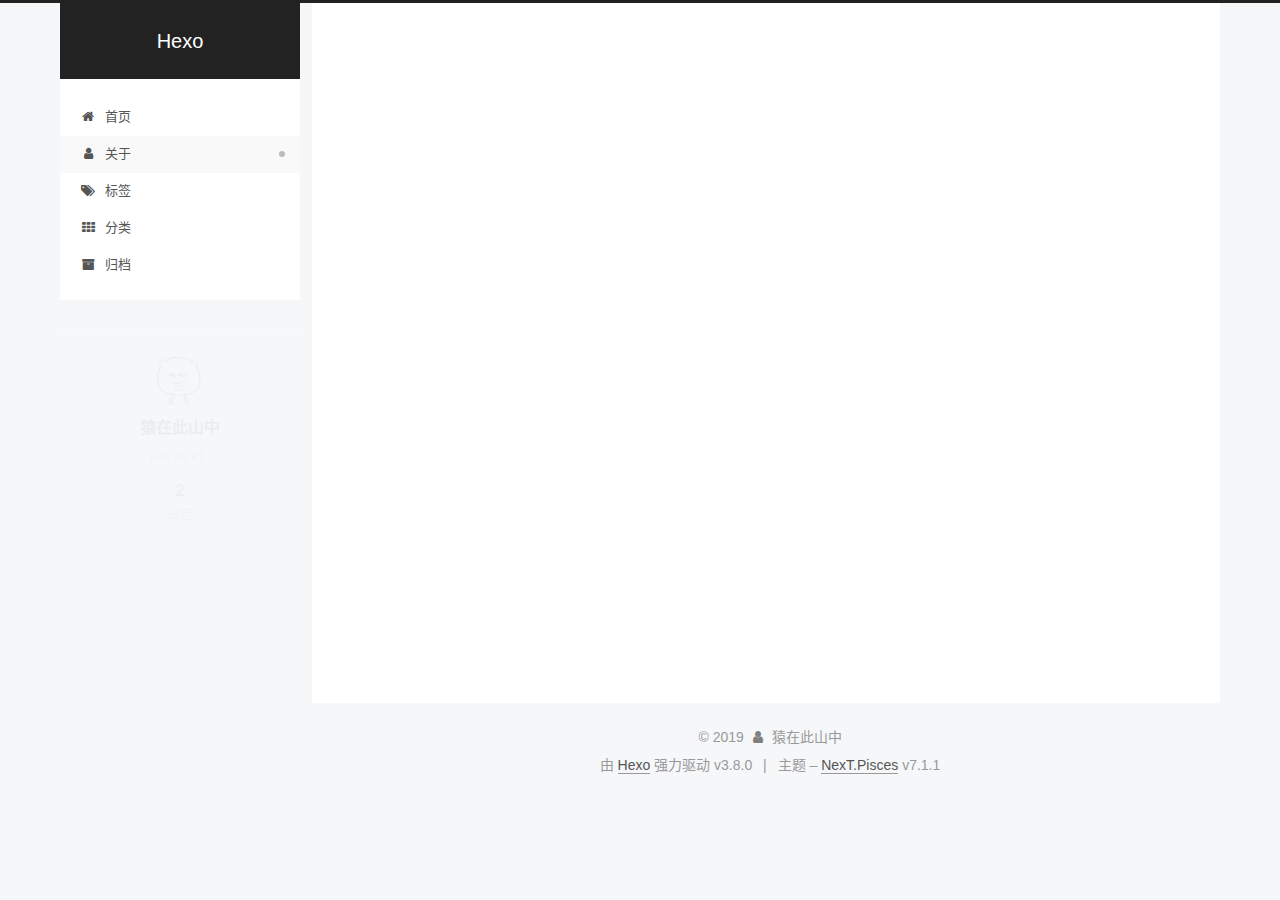
==== about/index.html @ 999449b7 "Site updated: 2019-05-23 02:01:27" ====
<!DOCTYPE html>












  


<html class="theme-next pisces use-motion" lang="zh-CN">
<head><meta name="generator" content="Hexo 3.8.0">
  <meta charset="UTF-8">
<meta http-equiv="X-UA-Compatible" content="IE=edge">
<meta name="viewport" content="width=device-width, initial-scale=1, maximum-scale=2">
<meta name="theme-color" content="#222">
























<link rel="stylesheet" href="/lib/font-awesome/css/font-awesome.min.css?v=4.6.2">

<link rel="stylesheet" href="/css/main.css?v=7.1.1">


  <link rel="apple-touch-icon" sizes="180x180" href="/images/apple-touch-icon-next.png?v=7.1.1">


  <link rel="icon" type="image/png" sizes="32x32" href="/images/favicon-32x32-next.png?v=7.1.1">


  <link rel="icon" type="image/png" sizes="16x16" href="/images/favicon-16x16-next.png?v=7.1.1">


  <link rel="mask-icon" href="/images/logo.svg?v=7.1.1" color="#222">







<script id="hexo.configurations">
  var NexT = window.NexT || {};
  var CONFIG = {
    root: '/',
    scheme: 'Pisces',
    version: '7.1.1',
    sidebar: {"position":"left","display":"post","offset":12,"onmobile":false,"dimmer":false},
    back2top: true,
    back2top_sidebar: false,
    fancybox: false,
    fastclick: false,
    lazyload: false,
    tabs: true,
    motion: {"enable":true,"async":false,"transition":{"post_block":"fadeIn","post_header":"slideDownIn","post_body":"slideDownIn","coll_header":"slideLeftIn","sidebar":"slideUpIn"}},
    algolia: {
      applicationID: '',
      apiKey: '',
      indexName: '',
      hits: {"per_page":10},
      labels: {"input_placeholder":"Search for Posts","hits_empty":"We didn't find any results for the search: ${query}","hits_stats":"${hits} results found in ${time} ms"}
    }
  };
</script>


  




  <meta name="description" content="just do it！">
<meta property="og:type" content="website">
<meta property="og:title" content="about">
<meta property="og:url" content="http://yoursite.com/about/index.html">
<meta property="og:site_name" content="Hexo">
<meta property="og:description" content="just do it！">
<meta property="og:locale" content="zh-CN">
<meta property="og:updated_time" content="2019-05-22T18:01:02.000Z">
<meta name="twitter:card" content="summary">
<meta name="twitter:title" content="about">
<meta name="twitter:description" content="just do it！">





  
  
  <link rel="canonical" href="http://yoursite.com/about/">



<script id="page.configurations">
  CONFIG.page = {
    sidebar: "",
  };
</script>

  <title>about | Hexo</title>
  












  <noscript>
  <style>
  .use-motion .motion-element,
  .use-motion .brand,
  .use-motion .menu-item,
  .sidebar-inner,
  .use-motion .post-block,
  .use-motion .pagination,
  .use-motion .comments,
  .use-motion .post-header,
  .use-motion .post-body,
  .use-motion .collection-title { opacity: initial; }

  .use-motion .logo,
  .use-motion .site-title,
  .use-motion .site-subtitle {
    opacity: initial;
    top: initial;
  }

  .use-motion .logo-line-before i { left: initial; }
  .use-motion .logo-line-after i { right: initial; }
  </style>
</noscript>

</head>

<body itemscope itemtype="http://schema.org/WebPage" lang="zh-CN">

  
  
    
  

  <div class="container sidebar-position-left page-post-detail">
    <div class="headband"></div>

    <header id="header" class="header" itemscope itemtype="http://schema.org/WPHeader">
      <div class="header-inner"><div class="site-brand-wrapper">
  <div class="site-meta">
    

    <div class="custom-logo-site-title">
      <a href="/" class="brand" rel="start">
        <span class="logo-line-before"><i></i></span>
        <span class="site-title">Hexo</span>
        <span class="logo-line-after"><i></i></span>
      </a>
    </div>
    
    
  </div>

  <div class="site-nav-toggle">
    <button aria-label="切换导航栏">
      <span class="btn-bar"></span>
      <span class="btn-bar"></span>
      <span class="btn-bar"></span>
    </button>
  </div>
</div>



<nav class="site-nav">
  
    <ul id="menu" class="menu">
      
        
        
        
          
          <li class="menu-item menu-item-home">

    
    
    
      
    

    

    <a href="/" rel="section"><i class="menu-item-icon fa fa-fw fa-home"></i> <br>首页</a>

  </li>
        
        
        
          
          <li class="menu-item menu-item-about menu-item-active">

    
    
    
      
    

    

    <a href="/about/" rel="section"><i class="menu-item-icon fa fa-fw fa-user"></i> <br>关于</a>

  </li>
        
        
        
          
          <li class="menu-item menu-item-tags">

    
    
    
      
    

    

    <a href="/tags/" rel="section"><i class="menu-item-icon fa fa-fw fa-tags"></i> <br>标签</a>

  </li>
        
        
        
          
          <li class="menu-item menu-item-categories">

    
    
    
      
    

    

    <a href="/categories/" rel="section"><i class="menu-item-icon fa fa-fw fa-th"></i> <br>分类</a>

  </li>
        
        
        
          
          <li class="menu-item menu-item-archives">

    
    
    
      
    

    

    <a href="/archives/" rel="section"><i class="menu-item-icon fa fa-fw fa-archive"></i> <br>归档</a>

  </li>

      
      
    </ul>
  

  

  
</nav>



  



</div>
    </header>

    


    <main id="main" class="main">
      <div class="main-inner">
        <div class="content-wrap">
          
            

    
    
      
      
    
      
      
    
      
      
    
      
      
    
      
      
    
    

  


          
          <div id="content" class="content">
            

  <div id="posts" class="posts-expand">
    
    
    
    <div class="post-block page">
      <header class="post-header">

<h1 class="post-title" itemprop="name headline">about

</h1>

<div class="post-meta">
  
  



</div>

</header>

      
      
      
      <div class="post-body">
        
        
          
        
      </div>
      
      
      
    </div>
    



    
    
    
  </div>


          </div>
          

  



        </div>
        
          
  
  <div class="sidebar-toggle">
    <div class="sidebar-toggle-line-wrap">
      <span class="sidebar-toggle-line sidebar-toggle-line-first"></span>
      <span class="sidebar-toggle-line sidebar-toggle-line-middle"></span>
      <span class="sidebar-toggle-line sidebar-toggle-line-last"></span>
    </div>
  </div>

  <aside id="sidebar" class="sidebar">
    <div class="sidebar-inner">

      

      

      <div class="site-overview-wrap sidebar-panel sidebar-panel-active">
        <div class="site-overview">
          <div class="site-author motion-element" itemprop="author" itemscope itemtype="http://schema.org/Person">
            
              <img class="site-author-image" itemprop="image" src="/images/avatar.png" alt="猿在此山中">
            
              <p class="site-author-name" itemprop="name">猿在此山中</p>
              <div class="site-description motion-element" itemprop="description">just do it！</div>
          </div>

          
            <nav class="site-state motion-element">
              
                <div class="site-state-item site-state-posts">
                
                  <a href="/archives/">
                
                    <span class="site-state-item-count">2</span>
                    <span class="site-state-item-name">日志</span>
                  </a>
                </div>
              

              

              
            </nav>
          

          

          

          

          

          
          

          
            
          
          

        </div>
      </div>

      

      

    </div>
  </aside>
  


        
      </div>
    </main>

    <footer id="footer" class="footer">
      <div class="footer-inner">
        <div class="copyright">&copy; <span itemprop="copyrightYear">2019</span>
  <span class="with-love" id="animate">
    <i class="fa fa-user"></i>
  </span>
  <span class="author" itemprop="copyrightHolder">猿在此山中</span>

  

  
</div>


  <div class="powered-by">由 <a href="https://hexo.io" class="theme-link" rel="noopener" target="_blank">Hexo</a> 强力驱动 v3.8.0</div>



  <span class="post-meta-divider">|</span>



  <div class="theme-info">主题 – <a href="https://theme-next.org" class="theme-link" rel="noopener" target="_blank">NexT.Pisces</a> v7.1.1</div>




        








        
      </div>
    </footer>

    
      <div class="back-to-top">
        <i class="fa fa-arrow-up"></i>
        
      </div>
    

    

    

    
  </div>

  

<script>
  if (Object.prototype.toString.call(window.Promise) !== '[object Function]') {
    window.Promise = null;
  }
</script>


























  
  <script src="/lib/jquery/index.js?v=2.1.3"></script>

  
  <script src="/lib/velocity/velocity.min.js?v=1.2.1"></script>

  
  <script src="/lib/velocity/velocity.ui.min.js?v=1.2.1"></script>


  


  <script src="/js/utils.js?v=7.1.1"></script>

  <script src="/js/motion.js?v=7.1.1"></script>



  
  


  <script src="/js/affix.js?v=7.1.1"></script>

  <script src="/js/schemes/pisces.js?v=7.1.1"></script>



  
  <script src="/js/scrollspy.js?v=7.1.1"></script>
<script src="/js/post-details.js?v=7.1.1"></script>



  


  <script src="/js/next-boot.js?v=7.1.1"></script>


  

  

  

  


  


  




  

  

  

  

  

  

  

  

  

  

  

  

  

  

</body>
</html>
---- css/main.css ----
/* normalize.css v8.0.1 | MIT License | github.com/necolas/normalize.css */
html {
  line-height: 1.15; /* 1 */
  -webkit-text-size-adjust: 100%; /* 2 */
}
body {
  margin: 0;
}
main {
  display: block;
}
h1 {
  font-size: 2em;
  margin: 0.67em 0;
}
hr {
  box-sizing: content-box; /* 1 */
  height: 0; /* 1 */
  overflow: visible; /* 2 */
}
pre {
  font-family: monospace, monospace; /* 1 */
  font-size: 1em; /* 2 */
}
a {
  background-color: transparent;
}
abbr[title] {
  border-bottom: none; /* 1 */
  text-decoration: underline; /* 2 */
  text-decoration: underline dotted; /* 2 */
}
b,
strong {
  font-weight: bolder;
}
code,
kbd,
samp {
  font-family: monospace, monospace; /* 1 */
  font-size: 1em; /* 2 */
}
small {
  font-size: 80%;
}
sub,
sup {
  font-size: 75%;
  line-height: 0;
  position: relative;
  vertical-align: baseline;
}
sub {
  bottom: -0.25em;
}
sup {
  top: -0.5em;
}
img {
  border-style: none;
}
button,
input,
optgroup,
select,
textarea {
  font-family: inherit; /* 1 */
  font-size: 100%; /* 1 */
  line-height: 1.15; /* 1 */
  margin: 0; /* 2 */
}
button,
input {
/* 1 */
  overflow: visible;
}
button,
select {
/* 1 */
  text-transform: none;
}
button,
[type="button"],
[type="reset"],
[type="submit"] {
  -webkit-appearance: button;
}
button::-moz-focus-inner,
[type="button"]::-moz-focus-inner,
[type="reset"]::-moz-focus-inner,
[type="submit"]::-moz-focus-inner {
  border-style: none;
  padding: 0;
}
button:-moz-focusring,
[type="button"]:-moz-focusring,
[type="reset"]:-moz-focusring,
[type="submit"]:-moz-focusring {
  outline: 1px dotted ButtonText;
}
fieldset {
  padding: 0.35em 0.75em 0.625em;
}
legend {
  box-sizing: border-box; /* 1 */
  color: inherit; /* 2 */
  display: table; /* 1 */
  max-width: 100%; /* 1 */
  padding: 0; /* 3 */
  white-space: normal; /* 1 */
}
progress {
  vertical-align: baseline;
}
textarea {
  overflow: auto;
}
[type="checkbox"],
[type="radio"] {
  box-sizing: border-box; /* 1 */
  padding: 0; /* 2 */
}
[type="number"]::-webkit-inner-spin-button,
[type="number"]::-webkit-outer-spin-button {
  height: auto;
}
[type="search"] {
  -webkit-appearance: textfield; /* 1 */
  outline-offset: -2px; /* 2 */
}
[type="search"]::-webkit-search-decoration {
  -webkit-appearance: none;
}
::-webkit-file-upload-button {
  -webkit-appearance: button; /* 1 */
  font: inherit; /* 2 */
}
details {
  display: block;
}
summary {
  display: list-item;
}
template {
  display: none;
}
[hidden] {
  display: none;
}
::selection {
  background: #262a30;
  color: #fff;
}
body {
  position: relative;
  font-family: 'Lato', "PingFang SC", "Microsoft YaHei", sans-serif;
  font-size: 14px;
  line-height: 2;
  color: #555;
  background: #f5f7f9;
}
@media (max-width: 991px) {
  body {
    padding-right: 0 !important;
  }
}
@media (min-width: 1200px) {
  body {
    font-size: 16px;
  }
}
h1,
h2,
h3,
h4,
h5,
h6 {
  margin: 20px 0 15px;
  padding: 0;
  font-weight: bold;
  line-height: 1.5;
  font-family: 'Lato', "PingFang SC", "Microsoft YaHei", sans-serif;
}
h1 {
  font-size: 22px;
}
h1 code {
  font-size: 1em;
}
@media (max-width: 767px) {
  h1 {
    font-size: 18px;
  }
  h1 code {
    font-size: 1em;
  }
}
h2 {
  font-size: 20px;
}
h2 code {
  font-size: 1em;
}
@media (max-width: 767px) {
  h2 {
    font-size: 16px;
  }
  h2 code {
    font-size: 1em;
  }
}
h3 {
  font-size: 18px;
}
h3 code {
  font-size: 1em;
}
@media (max-width: 767px) {
  h3 {
    font-size: 14px;
  }
  h3 code {
    font-size: 1em;
  }
}
h4 {
  font-size: 16px;
}
h4 code {
  font-size: 1em;
}
@media (max-width: 767px) {
  h4 {
    font-size: 12px;
  }
  h4 code {
    font-size: 1em;
  }
}
h5 {
  font-size: 14px;
}
h5 code {
  font-size: 1em;
}
@media (max-width: 767px) {
  h5 {
    font-size: 10px;
  }
  h5 code {
    font-size: 1em;
  }
}
h6 {
  font-size: 12px;
}
h6 code {
  font-size: 1em;
}
@media (max-width: 767px) {
  h6 {
    font-size: 8px;
  }
  h6 code {
    font-size: 1em;
  }
}
p {
  margin: 0 0 20px 0;
}
a,
span.exturl {
  overflow-wrap: break-word;
  word-wrap: break-word;
  background-color: transparent;
  color: #555;
  text-decoration: none;
  outline: none;
  border-bottom: 1px solid #999;
  cursor: pointer;
}
a:hover,
span.exturl:hover {
  color: #222;
  border-bottom-color: #222;
}
video {
  max-width: 100%;
  display: block;
  margin-left: auto;
  margin-right: auto;
}
img {
  display: block;
  margin: auto;
  max-width: 100%;
  height: auto;
}
hr {
  margin: 40px 0;
  height: 3px;
  border: none;
  background-color: #ddd;
  background-image: repeating-linear-gradient(-45deg, #fff, #fff 4px, transparent 4px, transparent 8px);
}
blockquote {
  margin: 0;
  padding: 0 15px;
  color: #666;
  border-left: 4px solid #ddd;
}
blockquote cite::before {
  content: "-";
  padding: 0 5px;
}
dt {
  font-weight: 700;
}
dd {
  margin: 0;
  padding: 0;
}
kbd {
  border: 1px solid #ccc;
  border-radius: 0.2em;
  box-shadow: 0.1em 0.1em 0.2em rgba(0,0,0,0.1);
  background-color: #f9f9f9;
  font-family: inherit;
  background-image: linear-gradient(top, #eee, #fff, #eee);
  padding: 0.1em 0.3em;
  white-space: nowrap;
}
.text-left {
  text-align: left;
}
.text-center {
  text-align: center;
}
.text-right {
  text-align: right;
}
.text-justify {
  text-align: justify;
}
.text-nowrap {
  white-space: nowrap;
}
.text-lowercase {
  text-transform: lowercase;
}
.text-uppercase {
  text-transform: uppercase;
}
.text-capitalize {
  text-transform: capitalize;
}
.center-block {
  display: block;
  margin-left: auto;
  margin-right: auto;
}
.clearfix:before,
.clearfix:after {
  content: " ";
  display: table;
}
.clearfix:after {
  clear: both;
}
.pullquote {
  width: 45%;
}
.pullquote.left {
  float: left;
  margin-left: 5px;
  margin-right: 10px;
}
.pullquote.right {
  float: right;
  margin-left: 10px;
  margin-right: 5px;
}
.affix {
  position: fixed;
}
.translation {
  margin-top: -20px;
  font-size: 14px;
  color: #999;
}
.scrollbar-measure {
  width: 100px;
  height: 100px;
  overflow: scroll;
  position: absolute;
  top: -9999px;
}
.use-motion .motion-element {
  opacity: 0;
}
.table-container {
  margin: 20px 0;
  overflow: auto;
  -webkit-overflow-scrolling: touch;
}
.highlight .table-container {
  margin: 0px;
}
table {
  width: 100%;
  border-collapse: collapse;
  border-spacing: 0;
  font-size: 14px;
}
table > tbody > tr:nth-of-type(odd) {
  background-color: #f9f9f9;
}
table > tbody > tr:hover {
  background-color: #f5f5f5;
}
caption,
th,
td {
  padding: 8px;
  text-align: left;
  vertical-align: middle;
  font-weight: normal;
}
th,
td {
  border: 1px solid #ddd;
  border-bottom: 3px solid #ddd;
}
th {
  padding-bottom: 10px;
  font-weight: 700;
}
td {
  border-bottom-width: 1px;
}
html,
body {
  height: 100%;
}
.container {
  position: relative;
}
.header-inner {
  margin: 0 auto;
  padding: 100px 0 70px;
  width: calc(100% - 20px);
}
@media (min-width: 1200px) {
  .container .header-inner {
    width: 1160px;
  }
}
@media (min-width: 1600px) {
  .container .header-inner {
    width: 73%;
  }
}
.main-inner {
  margin: 0 auto;
  width: calc(100% - 20px);
}
@media (min-width: 1200px) {
  .container .main-inner {
    width: 1160px;
  }
}
@media (min-width: 1600px) {
  .container .main-inner {
    width: 73%;
  }
}
.footer {
  padding: 20px 0;
}
.footer-inner {
  box-sizing: border-box;
  margin: 0px auto;
  width: calc(100% - 20px);
}
@media (min-width: 1200px) {
  .container .footer-inner {
    width: 1160px;
  }
}
@media (min-width: 1600px) {
  .container .footer-inner {
    width: 73%;
  }
}
pre,
.highlight {
  overflow: auto;
  margin: 20px 0;
  padding: 0;
  font-size: 14px;
  color: #4d4d4c;
  background: #f7f7f7;
  line-height: 1.6;
}
pre,
code {
  font-family: consolas, Menlo, "PingFang SC", "Microsoft YaHei", monospace;
}
code {
  overflow-wrap: break-word;
  word-wrap: break-word;
  padding: 2px 4px;
  color: #555;
  background: #eee;
  border-radius: 3px;
  font-size: 14px;
}
pre {
  padding: 10px;
}
pre code {
  padding: 0;
  color: #4d4d4c;
  background: none;
  text-shadow: none;
}
.highlight {
  border-radius: 1px;
}
.highlight pre {
  border: none;
  margin: 0;
  padding: 10px 0;
}
.highlight table {
  margin: 0;
  width: auto;
  border: none;
}
.highlight td {
  border: none;
  padding: 0;
}
.highlight figcaption {
  font-size: 1em;
  color: #4d4d4c;
  line-height: 1em;
  margin-bottom: 1em;
  margin: 0em;
  padding: 0.5em;
  background: #eee;
  border-bottom: 1px solid #e9e9e9;
}
.highlight figcaption:before,
.highlight figcaption:after {
  content: " ";
  display: table;
}
.highlight figcaption:after {
  clear: both;
}
.highlight figcaption a {
  float: right;
  color: #4d4d4c;
}
.highlight figcaption a:hover {
  border-bottom-color: #4d4d4c;
}
.highlight .gutter pre {
  padding-left: 10px;
  padding-right: 10px;
  color: #869194;
  text-align: right;
  background-color: #eff2f3;
}
.highlight .code pre {
  width: 100%;
  padding-left: 10px;
  padding-right: 10px;
  background-color: #f7f7f7;
}
.highlight .line {
  height: 20px;
}
.gutter {
  -webkit-user-select: none;
  -moz-user-select: none;
  -ms-user-select: none;
  user-select: none;
}
.gist table {
  width: auto;
}
.gist table td {
  border: none;
}
pre .deletion {
  background: #fdd;
}
pre .addition {
  background: #dfd;
}
pre .meta {
  color: #8959a8;
}
pre .comment {
  color: #8e908c;
}
pre .variable,
pre .attribute,
pre .tag,
pre .name,
pre .regexp,
pre .ruby .constant,
pre .xml .tag .title,
pre .xml .pi,
pre .xml .doctype,
pre .html .doctype,
pre .css .id,
pre .css .class,
pre .css .pseudo {
  color: #c82829;
}
pre .number,
pre .preprocessor,
pre .built_in,
pre .builtin-name,
pre .literal,
pre .params,
pre .constant,
pre .command {
  color: #f5871f;
}
pre .ruby .class .title,
pre .css .rules .attribute,
pre .string,
pre .symbol,
pre .value,
pre .inheritance,
pre .header,
pre .ruby .symbol,
pre .xml .cdata,
pre .special,
pre .formula {
  color: #718c00;
}
pre .title,
pre .css .hexcolor {
  color: #3e999f;
}
pre .function,
pre .python .decorator,
pre .python .title,
pre .ruby .function .title,
pre .ruby .title .keyword,
pre .perl .sub,
pre .javascript .title,
pre .coffeescript .title {
  color: #4271ae;
}
pre .keyword,
pre .javascript .function {
  color: #8959a8;
}
.posts-expand .post-body img.full-image {
  border: none;
}
.blockquote-center,
.page-home .post-type-quote blockquote,
.page-post-detail .post-type-quote blockquote {
  position: relative;
  margin: 40px 0;
  padding: 0;
  border-left: none;
  text-align: center;
}
.blockquote-center::before,
.page-home .post-type-quote blockquote::before,
.page-post-detail .post-type-quote blockquote::before,
.blockquote-center::after,
.page-home .post-type-quote blockquote::after,
.page-post-detail .post-type-quote blockquote::after {
  position: absolute;
  content: ' ';
  display: block;
  width: 100%;
  height: 24px;
  opacity: 0.2;
  background-repeat: no-repeat;
  background-position: 0 -6px;
  background-size: 22px 22px;
}
.blockquote-center::before,
.page-home .post-type-quote blockquote::before,
.page-post-detail .post-type-quote blockquote::before {
  top: -20px;
  background-image: url("../images/quote-l.svg");
  border-top: 1px solid #ccc;
}
.blockquote-center::after,
.page-home .post-type-quote blockquote::after,
.page-post-detail .post-type-quote blockquote::after {
  bottom: -20px;
  background-image: url("../images/quote-r.svg");
  border-bottom: 1px solid #ccc;
  background-position: 100% 8px;
}
.blockquote-center p,
.page-home .post-type-quote blockquote p,
.page-post-detail .post-type-quote blockquote p,
.blockquote-center div,
.page-home .post-type-quote blockquote div,
.page-post-detail .post-type-quote blockquote div {
  text-align: center;
}
.post .post-body .group-picture img {
  box-sizing: border-box;
  padding: 0 3px;
  border: none;
}
.post .group-picture-row {
  overflow: hidden;
  margin-top: 6px;
}
.post .group-picture-row:first-child {
  margin-top: 0;
}
.post .group-picture-column {
  float: left;
}
.page-post-detail .post-body .group-picture-column {
  float: none;
  margin-top: 10px;
  width: auto !important;
}
.page-post-detail .post-body .group-picture-column img {
  margin: 0 auto;
}
.page-archive .group-picture-container {
  overflow: hidden;
}
.page-archive .group-picture-row {
  float: left;
}
.page-archive .group-picture-row:first-child {
  margin-top: 6px;
}
.page-archive .group-picture-column {
  max-width: 150px;
  max-height: 150px;
}
.post-body .label {
  display: inline;
  padding: 0 2px;
}
.post-body .label.default {
  background-color: #f0f0f0;
}
.post-body .label.primary {
  background-color: #efe6f7;
}
.post-body .label.info {
  background-color: #e5f2f8;
}
.post-body .label.success {
  background-color: #e7f4e9;
}
.post-body .label.warning {
  background-color: #fcf6e1;
}
.post-body .label.danger {
  background-color: #fae8eb;
}
.post-body .note {
  position: relative;
  padding: 15px;
  margin-bottom: 20px;
  border: 1px solid #eee;
  border-left-width: 5px;
  border-radius: 3px;
}
.post-body .note h2,
.post-body .note h3,
.post-body .note h4,
.post-body .note h5,
.post-body .note h6 {
  margin-top: 0;
  margin-bottom: 0;
  border-bottom: initial;
  padding-top: 0 !important;
}
.post-body .note p:first-child,
.post-body .note ul:first-child,
.post-body .note ol:first-child,
.post-body .note table:first-child,
.post-body .note pre:first-child,
.post-body .note blockquote:first-child {
  margin-top: 0;
}
.post-body .note p:last-child,
.post-body .note ul:last-child,
.post-body .note ol:last-child,
.post-body .note table:last-child,
.post-body .note pre:last-child,
.post-body .note blockquote:last-child {
  margin-bottom: 0;
}
.post-body .note.default {
  border-left-color: #777;
}
.post-body .note.default h2,
.post-body .note.default h3,
.post-body .note.default h4,
.post-body .note.default h5,
.post-body .note.default h6 {
  color: #777;
}
.post-body .note.primary {
  border-left-color: #6f42c1;
}
.post-body .note.primary h2,
.post-body .note.primary h3,
.post-body .note.primary h4,
.post-body .note.primary h5,
.post-body .note.primary h6 {
  color: #6f42c1;
}
.post-body .note.info {
  border-left-color: #428bca;
}
.post-body .note.info h2,
.post-body .note.info h3,
.post-body .note.info h4,
.post-body .note.info h5,
.post-body .note.info h6 {
  color: #428bca;
}
.post-body .note.success {
  border-left-color: #5cb85c;
}
.post-body .note.success h2,
.post-body .note.success h3,
.post-body .note.success h4,
.post-body .note.success h5,
.post-body .note.success h6 {
  color: #5cb85c;
}
.post-body .note.warning {
  border-left-color: #f0ad4e;
}
.post-body .note.warning h2,
.post-body .note.warning h3,
.post-body .note.warning h4,
.post-body .note.warning h5,
.post-body .note.warning h6 {
  color: #f0ad4e;
}
.post-body .note.danger {
  border-left-color: #d9534f;
}
.post-body .note.danger h2,
.post-body .note.danger h3,
.post-body .note.danger h4,
.post-body .note.danger h5,
.post-body .note.danger h6 {
  color: #d9534f;
}
.post-body .tabs {
  position: relative;
  display: block;
  margin-bottom: 20px;
  padding-top: 10px;
}
.post-body .tabs ul.nav-tabs {
  margin: 0;
  padding: 0;
  display: flex;
  margin-bottom: -1px;
}
@media (max-width: 413px) {
  .post-body .tabs ul.nav-tabs {
    display: block;
    margin-bottom: 5px;
  }
}
.post-body .tabs ul.nav-tabs li.tab {
  list-style-type: none !important;
  margin: 0 0.25em 0 0;
  border-top: 3px solid transparent;
  border-left: 1px solid transparent;
  border-right: 1px solid transparent;
}
@media (max-width: 413px) {
  .post-body .tabs ul.nav-tabs li.tab {
    margin: initial;
    border-top: 1px solid transparent;
    border-left: 3px solid transparent;
    border-right: 1px solid transparent;
    border-bottom: 1px solid transparent;
  }
}
.post-body .tabs ul.nav-tabs li.tab a {
  outline: 0;
  border-bottom: initial;
  display: block;
  line-height: 1.8em;
  padding: 0.25em 0.75em;
  transition-duration: 0.2s;
  transition-timing-function: ease-out;
  transition-delay: 0s;
}
.post-body .tabs ul.nav-tabs li.tab a i {
  width: 1.285714285714286em;
}
.post-body .tabs ul.nav-tabs li.tab.active {
  border-top: 3px solid #fc6423;
  border-left: 1px solid #ddd;
  border-right: 1px solid #ddd;
  background-color: #fff;
}
@media (max-width: 413px) {
  .post-body .tabs ul.nav-tabs li.tab.active {
    border-top: 1px solid #ddd;
    border-left: 3px solid #fc6423;
    border-right: 1px solid #ddd;
    border-bottom: 1px solid #ddd;
  }
}
.post-body .tabs ul.nav-tabs li.tab.active a {
  cursor: default;
  color: #555;
}
.post-body .tabs .tab-content {
  background-color: #fff;
}
.post-body .tabs .tab-content .tab-pane {
  border: 1px solid #ddd;
  padding: 20px 20px 0 20px;
}
.post-body .tabs .tab-content .tab-pane:not(.active) {
  display: none;
}
.post-body .tabs .tab-content .tab-pane.active {
  display: block;
}
.btn {
  display: inline-block;
  padding: 0 20px;
  font-size: 14px;
  color: #555;
  background: #fff;
  border: 2px solid #555;
  text-decoration: none;
  border-radius: 2px;
  transition-property: background-color;
  transition-duration: 0.2s;
  transition-timing-function: ease-in-out;
  transition-delay: 0s;
  line-height: 2;
}
.btn:hover {
  border-color: #222;
  color: #fff;
  background: #222;
}
.btn +.btn {
  margin: 0 0 8px 8px;
}
.btn .fa-fw {
  width: 1.285714285714286em;
  text-align: left;
}
.btn-bar {
  display: block;
  width: 22px;
  height: 2px;
  background: #555;
  border-radius: 1px;
}
.btn-bar+.btn-bar {
  margin-top: 4px;
}
.pagination {
  margin: 120px 0 40px;
  text-align: center;
  border-top: 1px solid #eee;
}
.page-number-basic,
.pagination .prev,
.pagination .next,
.pagination .page-number,
.pagination .space {
  display: inline-block;
  position: relative;
  top: -1px;
  margin: 0 10px;
  padding: 0 11px;
}
@media (max-width: 767px) {
  .page-number-basic,
  .pagination .prev,
  .pagination .next,
  .pagination .page-number,
  .pagination .space {
    margin: 0 5px;
  }
}
.pagination .prev,
.pagination .next,
.pagination .page-number {
  border-bottom: 0;
  border-top: 1px solid #eee;
  transition-property: border-color;
  transition-duration: 0.2s;
  transition-timing-function: ease-in-out;
  transition-delay: 0s;
}
.pagination .prev:hover,
.pagination .next:hover,
.pagination .page-number:hover {
  border-top-color: #222;
}
.pagination .space {
  padding: 0;
  margin: 0;
}
.pagination .prev {
  margin-left: 0;
}
.pagination .next {
  margin-right: 0;
}
.pagination .page-number.current {
  color: #fff;
  background: #ccc;
  border-top-color: #ccc;
}
@media (max-width: 767px) {
  .pagination {
    border-top: none;
  }
  .pagination .prev,
  .pagination .next,
  .pagination .page-number {
    margin-bottom: 10px;
    border-top: 0;
    border-bottom: 1px solid #eee;
    padding: 0 10px;
  }
  .pagination .prev:hover,
  .pagination .next:hover,
  .pagination .page-number:hover {
    border-bottom-color: #222;
  }
}
.comments {
  margin: 60px 20px 0;
}
.back-to-top {
  box-sizing: border-box;
  position: fixed;
  bottom: -100px;
  right: 30px;
  z-index: 1050;
  padding: 0 6px;
  width: 24px;
  background: #222;
  font-size: 12px;
  opacity: 0.6;
  color: #fff;
  cursor: pointer;
  text-align: center;
  transition-property: bottom;
  transition-duration: 0.2s;
  transition-timing-function: ease-in-out;
  transition-delay: 0s;
}
.back-to-top.back-to-top-on {
  bottom: 30px;
}
@media (max-width: 991px) {
  .back-to-top {
    opacity: 0.8;
    right: 20px;
  }
}
.header {
  background: transparent;
}
.header-inner {
  position: relative;
}
.headband {
  height: 3px;
  background: #222;
}
.site-meta {
  margin: 0;
  text-align: center;
}
@media (max-width: 767px) {
  .site-meta {
    text-align: center;
  }
}
.brand {
  position: relative;
  display: inline-block;
  padding: 0 40px;
  color: #fff;
  background: #222;
  border-bottom: none;
}
.brand:hover {
  color: #fff;
}
.logo {
  display: inline-block;
  margin-right: 5px;
  line-height: 36px;
  vertical-align: top;
}
.site-title {
  display: inline-block;
  vertical-align: top;
  line-height: 36px;
  font-size: 20px;
  font-weight: normal;
  font-family: 'Lato', "PingFang SC", "Microsoft YaHei", sans-serif;
}
.site-subtitle {
  margin-top: 10px;
  font-size: 13px;
  color: #ddd;
}
.use-motion .brand {
  opacity: 0;
}
.use-motion .logo,
.use-motion .site-title,
.use-motion .site-subtitle,
.use-motion .custom-logo-image {
  opacity: 0;
  position: relative;
  top: -10px;
}
.site-nav-toggle {
  display: none;
  position: absolute;
  top: 10px;
  left: 10px;
}
@media (max-width: 767px) {
  .site-nav-toggle {
    display: block;
  }
}
.site-nav-toggle button {
  margin-top: 2px;
  padding: 9px 10px;
  background: transparent;
  border: none;
}
@media (max-width: 767px) {
  .site-nav {
    display: none;
    margin: 0 -10px;
    padding: 0 10px;
    clear: both;
    border-top: 1px solid #ddd;
  }
}
@media (min-width: 768px) and (max-width: 991px) {
  .site-nav {
    display: block !important;
  }
}
@media (min-width: 992px) {
  .site-nav {
    display: block !important;
  }
}
.menu {
  margin-top: 20px;
  padding-left: 0;
  text-align: center;
}
.menu .menu-item {
  display: inline-block;
  margin: 0 10px;
  list-style: none;
}
@media (max-width: 767px) {
  .menu .menu-item {
    margin-top: 10px;
  }
}
.menu .menu-item a,
.menu .menu-item span.exturl {
  display: block;
  font-size: 13px;
  line-height: inherit;
  border-bottom: 1px solid transparent;
  transition-property: border-color;
  transition-duration: 0.2s;
  transition-timing-function: ease-in-out;
  transition-delay: 0s;
}
.menu .menu-item a:hover,
.menu .menu-item span.exturl:hover {
  border-bottom-color: #222;
}
.menu .menu-item .fa {
  margin-right: 5px;
}
.use-motion .menu-item {
  opacity: 0;
}
.post-body {
  overflow-wrap: break-word;
  word-wrap: break-word;
  font-family: 'Lato', "PingFang SC", "Microsoft YaHei", sans-serif;
}
.post-body span.exturl .fa {
  font-size: 14px;
  margin-left: 4px;
}
.post-body .fancybox img {
  display: block !important;
  margin: 0 auto;
  cursor: pointer;
  cursor: zoom-in;
}
.post-body .image-caption,
.post-body .figure .caption {
  margin: -20px auto 15px;
  text-align: center;
  font-size: 14px;
  color: #999;
  font-weight: bold;
  line-height: 1;
}
.post-sticky-flag {
  display: inline-block;
  font-size: 16px;
  transform: rotate(30deg);
}
.use-motion .post-block,
.use-motion .pagination,
.use-motion .comments {
  opacity: 0;
}
.use-motion .post-header {
  opacity: 0;
}
.use-motion .post-body {
  opacity: 0;
}
.use-motion .collection-title {
  opacity: 0;
}
.posts-expand {
  padding-top: 40px;
}
@media (max-width: 767px) {
  .posts-expand {
    margin: 0 20px;
  }
  .post-body pre .gutter pre {
    padding-right: 10px;
  }
  .post-body .highlight {
    margin-left: 0px;
    margin-right: 0px;
    padding: 0;
  }
  .post-body .highlight .gutter pre {
    padding-right: 10px;
  }
}
@media (min-width: 992px) {
  .posts-expand .post-body {
    text-align: justify;
  }
}
@media (max-width: 991px) {
  .posts-expand .post-body {
    text-align: justify;
  }
}
.posts-expand .post-body h2,
.posts-expand .post-body h3,
.posts-expand .post-body h4,
.posts-expand .post-body h5,
.posts-expand .post-body h6 {
  padding-top: 10px;
}
.posts-expand .post-body h2 .header-anchor,
.posts-expand .post-body h3 .header-anchor,
.posts-expand .post-body h4 .header-anchor,
.posts-expand .post-body h5 .header-anchor,
.posts-expand .post-body h6 .header-anchor {
  float: right;
  margin-left: 10px;
  color: #ccc;
  border-bottom-style: none;
  visibility: hidden;
}
.posts-expand .post-body h2 .header-anchor:hover,
.posts-expand .post-body h3 .header-anchor:hover,
.posts-expand .post-body h4 .header-anchor:hover,
.posts-expand .post-body h5 .header-anchor:hover,
.posts-expand .post-body h6 .header-anchor:hover {
  color: inherit;
}
.posts-expand .post-body h2:hover .header-anchor,
.posts-expand .post-body h3:hover .header-anchor,
.posts-expand .post-body h4:hover .header-anchor,
.posts-expand .post-body h5:hover .header-anchor,
.posts-expand .post-body h6:hover .header-anchor {
  visibility: visible;
}
.posts-expand .post-body img {
  box-sizing: border-box;
  margin: 0 auto 25px;
  padding: 3px;
  border: 1px solid #ddd;
}
@media (max-width: 767px) {
  .posts-collapse {
    margin: 0 20px;
  }
  .posts-collapse .post-title,
  .posts-collapse .post-meta {
    display: block;
    width: auto;
    text-align: left;
  }
}
.posts-collapse {
  position: relative;
  z-index: 1010;
  margin-left: 55px;
}
.posts-collapse::after {
  content: " ";
  position: absolute;
  top: 20px;
  left: 0;
  margin-left: -2px;
  width: 4px;
  height: 100%;
  background: #f5f5f5;
  z-index: -1;
}
@media (max-width: 767px) {
  .posts-collapse {
    margin: 0 20px;
  }
}
.posts-collapse .collection-title {
  position: relative;
  margin: 60px 0;
}
.posts-collapse .collection-title h1,
.posts-collapse .collection-title h2 {
  margin-left: 20px;
}
.posts-collapse .collection-title small {
  color: #bbb;
  margin-left: 5px;
}
.posts-collapse .collection-title::before {
  content: " ";
  position: absolute;
  left: 0;
  top: 50%;
  margin-left: -4px;
  margin-top: -4px;
  width: 8px;
  height: 8px;
  background: #bbb;
  border-radius: 50%;
}
.posts-collapse .post {
  margin: 30px 0;
}
.posts-collapse .post-header {
  position: relative;
  transition-duration: 0.2s;
  transition-timing-function: ease-in-out;
  transition-delay: 0s;
  transition-property: border;
  border-bottom: 1px dashed #ccc;
}
.posts-collapse .post-header::before {
  content: " ";
  position: absolute;
  left: 0;
  top: 12px;
  width: 6px;
  height: 6px;
  margin-left: -4px;
  background: #bbb;
  border-radius: 50%;
  border: 1px solid #fff;
  transition-duration: 0.2s;
  transition-timing-function: ease-in-out;
  transition-delay: 0s;
  transition-property: background;
}
.posts-collapse .post-header:hover {
  border-bottom-color: #666;
}
.posts-collapse .post-header:hover::before {
  background: #222;
}
.posts-collapse .post-meta {
  position: absolute;
  font-size: 12px;
  left: 20px;
  top: 5px;
}
.posts-collapse .post-comments-count {
  display: none;
}
.posts-collapse .post-title {
  margin-left: 60px;
  font-size: 16px;
  font-weight: normal;
  line-height: inherit;
}
.posts-collapse .post-title::after {
  margin-left: 3px;
  opacity: 0.6;
}
.posts-collapse .post-title a,
.posts-collapse .post-title span.exturl {
  color: #666;
  border-bottom: none;
}
.page-home .post-type-quote .post-header,
.page-post-detail .post-type-quote .post-header,
.page-home .post-type-quote .post-tags,
.page-post-detail .post-type-quote .post-tags {
  display: none;
}
.posts-expand .post-title {
  overflow-wrap: break-word;
  word-wrap: break-word;
  text-align: center;
  font-weight: 400;
}
.posts-expand .post-title-link {
  display: inline-block;
  position: relative;
  color: #555;
  border-bottom: none;
  line-height: 1.2;
  vertical-align: top;
}
.posts-expand .post-title-link::before {
  content: "";
  position: absolute;
  width: 100%;
  height: 2px;
  bottom: 0;
  left: 0;
  background-color: #000;
  visibility: hidden;
  transform: scaleX(0);
  transition-duration: 0.2s;
  transition-timing-function: ease-in-out;
  transition-delay: 0s;
}
.posts-expand .post-title-link:hover::before {
  visibility: visible;
  transform: scaleX(1);
}
.posts-expand .post-title-link .fa {
  font-size: 20px;
  margin-left: 5px;
}
.posts-expand .post-meta {
  margin: 3px 0 60px 0;
  color: #999;
  font-family: 'Lato', "PingFang SC", "Microsoft YaHei", sans-serif;
  font-size: 12px;
  text-align: center;
}
.posts-expand .post-meta .post-category-list {
  display: inline-block;
  margin: 0;
  padding: 3px;
}
.posts-expand .post-meta .post-category-list-link {
  color: #999;
}
.posts-expand .post-meta .post-description {
  font-size: 14px;
  margin-top: 2px;
}
.posts-expand .post-meta time {
  border-bottom: 1px dashed #999;
  cursor: help;
}
.post-meta-divider {
  margin: 0 0.5em;
}
.post-meta-item-icon {
  margin-right: 3px;
}
@media (min-width: 768px) and (max-width: 991px) {
  .post-meta-item-icon {
    display: inline-block;
  }
}
@media (max-width: 767px) {
  .post-meta-item-icon {
    display: inline-block;
  }
}
@media (min-width: 768px) and (max-width: 991px) {
  .post-meta-item-text {
    display: none;
  }
}
@media (max-width: 767px) {
  .post-meta-item-text {
    display: none;
  }
}
.post-button {
  margin-top: 40px;
}
.posts-expand .post-tags {
  margin-top: 40px;
  text-align: center;
}
.posts-expand .post-tags a {
  display: inline-block;
  margin-right: 10px;
  font-size: 13px;
}
.post-nav {
  display: table;
  margin-top: 15px;
  width: 100%;
  border-top: 1px solid #eee;
}
.post-nav-divider {
  display: table-cell;
  width: 10%;
}
.post-nav-item {
  display: table-cell;
  padding: 10px 0 0 0;
  width: 45%;
  vertical-align: top;
}
.post-nav-item a {
  position: relative;
  display: block;
  line-height: 25px;
  font-size: 14px;
  color: #555;
  border-bottom: none;
}
.post-nav-item a:hover {
  color: #222;
  border-bottom: none;
}
.post-nav-item a:active {
  top: 2px;
}
.post-nav-item .fa {
  font-size: 12px;
  margin-right: 5px;
}
.post-nav-next a {
  padding-left: 5px;
}
.post-nav-prev {
  text-align: right;
}
.post-nav-prev a {
  padding-right: 5px;
}
.post-nav-prev .fa {
  margin-left: 5px;
}
.posts-expand .post-eof {
  margin: 80px auto 60px;
  width: 8%;
  height: 1px;
  background: #ccc;
  text-align: center;
}
.post:last-child .post-eof {
  display: none;
}
.post-gallery {
  display: table;
  table-layout: fixed;
  width: 100%;
  border-collapse: separate;
}
.post-gallery-row {
  display: table-row;
}
.post-gallery .post-gallery-img {
  display: table-cell;
  text-align: center;
  vertical-align: middle;
  border: none;
}
.post-gallery .post-gallery-img img {
  max-width: 100%;
  max-height: 100%;
  border: none;
}
.fancybox-close,
.fancybox-close:hover {
  border: none;
}
.rtl.post-body p,
.rtl.post-body a,
.rtl.post-body h1,
.rtl.post-body h2,
.rtl.post-body h3,
.rtl.post-body h4,
.rtl.post-body h5,
.rtl.post-body h6,
.rtl.post-body li,
.rtl.post-body ul,
.rtl.post-body ol {
  direction: rtl;
  font-family: UKIJ Ekran;
}
.rtl.post-title {
  font-family: UKIJ Ekran;
}
.sidebar {
  position: fixed;
  right: 0;
  top: 0;
  bottom: 0;
  width: 0;
  z-index: 1040;
  box-shadow: inset 0 2px 6px #000;
  background: #222;
}
.sidebar a,
.sidebar span.exturl {
  color: #999;
  border-bottom-color: #555;
}
.sidebar a:hover,
.sidebar span.exturl:hover {
  color: #eee;
  border-bottom-color: #eee;
}
@media (max-width: 991px) {
  .sidebar {
    display: none;
  }
}
.sidebar-inner {
  position: relative;
  padding: 20px 10px;
  color: #999;
  text-align: center;
}
.site-overview-wrap {
  overflow: hidden;
}
.site-overview {
  overflow-y: auto;
  overflow-x: hidden;
}
.cc-license {
  margin-top: 10px;
  text-align: center;
}
.cc-license .cc-opacity {
  opacity: 0.7;
  border-bottom: none;
}
.cc-license .cc-opacity:hover {
  opacity: 0.9;
}
.cc-license img {
  display: inline-block;
}
.sidebar-toggle {
  position: fixed;
  right: 30px;
  bottom: 45px;
  width: 14px;
  height: 14px;
  padding: 5px;
  background: #222;
  line-height: 0;
  z-index: 1050;
  cursor: pointer;
}
@media (max-width: 991px) {
  .sidebar-toggle {
    opacity: 0.8;
    right: 20px;
    display: none;
  }
}
.sidebar-toggle-line {
  position: relative;
  display: inline-block;
  vertical-align: top;
  height: 2px;
  width: 100%;
  background: #fff;
  margin-top: 3px;
}
.sidebar-toggle-line:first-child {
  margin-top: 0;
}
.site-author-image {
  display: block;
  margin: 0 auto;
  padding: 2px;
  max-width: 120px;
  height: auto;
  border: 1px solid #eee;
  opacity: 1;
}
.site-author-name {
  margin: 0;
  text-align: center;
  color: #222;
  font-weight: 600;
}
.site-description {
  margin-top: 0;
  text-align: center;
  font-size: 13px;
  color: #999;
}
.links-of-author {
  margin-top: 20px;
}
.links-of-author a,
.links-of-author span.exturl {
  display: inline-block;
  vertical-align: middle;
  margin-right: 10px;
  margin-bottom: 10px;
  border-bottom-color: #555;
  font-size: 13px;
}
.links-of-author a:before,
.links-of-author span.exturl:before {
  display: inline-block;
  vertical-align: middle;
  margin-right: 3px;
  content: " ";
  width: 4px;
  height: 4px;
  border-radius: 50%;
  background: #0344c7;
}
.feed-link,
.chat {
  margin-top: 10px;
}
.feed-link a,
.chat a {
  display: inline-block;
  padding: 0 15px;
  color: #fc6423;
  border: 1px solid #fc6423 !important;
  border-radius: 4px;
}
.feed-link a i,
.chat a i {
  color: #fc6423;
  font-size: 14px;
}
.feed-link a:hover,
.chat a:hover {
  color: #fff;
  background: #fc6423;
}
.feed-link a:hover i,
.chat a:hover i {
  color: #fff;
}
.links-of-blogroll {
  margin-top: 10px;
  font-size: 13px;
}
.links-of-blogroll-title {
  margin-top: 0;
  font-size: 14px;
  font-weight: 600;
}
.links-of-blogroll-list {
  margin: 0;
  padding: 0;
  list-style: none;
}
.links-of-blogroll-item {
  padding: 2px 10px;
}
.links-of-blogroll-item a,
.links-of-blogroll-item span.exturl {
  max-width: 280px;
  box-sizing: border-box;
  display: inline-block;
  overflow: hidden;
  white-space: nowrap;
  text-overflow: ellipsis;
}
.sidebar-nav {
  margin: 0 0 20px;
  padding-left: 0;
}
.sidebar-nav li {
  display: inline-block;
  cursor: pointer;
  border-bottom: 1px solid transparent;
  font-size: 14px;
  color: #555;
}
.sidebar-nav li:hover {
  color: #fc6423;
}
.page-post-detail .sidebar-nav-toc {
  padding: 0 5px;
}
.page-post-detail .sidebar-nav-overview {
  margin-left: 10px;
}
.sidebar-nav .sidebar-nav-active {
  color: #fc6423;
  border-bottom-color: #fc6423;
}
.sidebar-nav .sidebar-nav-active:hover {
  color: #fc6423;
}
.sidebar-panel {
  display: none;
}
.sidebar-panel-active {
  display: block;
}
.site-state {
  display: flex;
  justify-content: center;
  overflow: hidden;
  line-height: 1.4;
  white-space: nowrap;
  text-align: center;
  margin-top: 10px;
}
.site-state-item {
  padding: 0 15px;
  border-left: 1px solid #eee;
}
.site-state-item:first-child {
  border-left: none;
}
.site-state-item a {
  border-bottom: none;
}
.site-state-item-count {
  display: block;
  text-align: center;
  color: inherit;
  font-weight: 600;
  font-size: 16px;
}
.site-state-item-name {
  font-size: 13px;
  color: #999;
}
.post-toc-empty {
  font-size: 14px;
  color: #666;
}
.post-toc-wrap {
  overflow: hidden;
}
.post-toc {
  overflow: auto;
}
.post-toc ol {
  margin: 0;
  padding: 0 2px 5px 10px;
  text-align: left;
  list-style: none;
  font-size: 14px;
}
.post-toc ol > ol {
  padding-left: 0;
}
.post-toc ol a {
  transition-duration: 0.2s;
  transition-timing-function: ease-in-out;
  transition-delay: 0s;
  transition-property: all;
  color: #666;
  border-bottom-color: #ccc;
}
.post-toc ol a:hover {
  color: #000;
  border-bottom-color: #000;
}
.post-toc .nav-item {
  overflow: hidden;
  text-overflow: ellipsis;
  white-space: nowrap;
  line-height: 1.8;
}
.post-toc .nav .nav-child {
  display: none;
}
.post-toc .nav .active > .nav-child {
  display: block;
}
.post-toc .nav .active-current > .nav-child {
  display: block;
}
.post-toc .nav .active-current > .nav-child > .nav-item {
  display: block;
}
.post-toc .nav .active > a {
  color: #fc6423;
  border-bottom-color: #fc6423;
}
.post-toc .nav .active-current > a {
  color: #fc6423;
}
.post-toc .nav .active-current > a:hover {
  color: #fc6423;
}
.footer {
  font-size: 14px;
  color: #999;
}
.footer img {
  border: none;
}
.footer-inner {
  text-align: center;
}
.with-love {
  display: inline-block;
  margin: 0 5px;
  color: #808080;
}
.powered-by,
.theme-info {
  display: inline-block;
}
@-moz-keyframes iconAnimate {
  0%, 100% {
    transform: scale(1);
  }
  10%, 30% {
    transform: scale(0.9);
  }
  20%, 40%, 60%, 80% {
    transform: scale(1.1);
  }
  50%, 70% {
    transform: scale(1.1);
  }
}
@-webkit-keyframes iconAnimate {
  0%, 100% {
    transform: scale(1);
  }
  10%, 30% {
    transform: scale(0.9);
  }
  20%, 40%, 60%, 80% {
    transform: scale(1.1);
  }
  50%, 70% {
    transform: scale(1.1);
  }
}
@-o-keyframes iconAnimate {
  0%, 100% {
    transform: scale(1);
  }
  10%, 30% {
    transform: scale(0.9);
  }
  20%, 40%, 60%, 80% {
    transform: scale(1.1);
  }
  50%, 70% {
    transform: scale(1.1);
  }
}
@keyframes iconAnimate {
  0%, 100% {
    transform: scale(1);
  }
  10%, 30% {
    transform: scale(0.9);
  }
  20%, 40%, 60%, 80% {
    transform: scale(1.1);
  }
  50%, 70% {
    transform: scale(1.1);
  }
}
.local-search-pop-overlay {
  position: fixed;
  width: 100%;
  height: 100%;
  top: 0;
  left: 0;
  z-index: 2080;
  background-color: rgba(0,0,0,0.3);
}
.local-search-popup {
  display: none;
  position: fixed;
  top: 10%;
  left: 50%;
  margin-left: -350px;
  width: 700px;
  height: 80%;
  padding: 0;
  background: #fff;
  color: #333;
  z-index: 9999;
  border-radius: 5px;
}
@media (max-width: 767px) {
  .local-search-popup {
    padding: 0;
    top: 0;
    left: 0;
    margin: 0;
    width: 100%;
    height: 100%;
    border-radius: 0;
  }
}
.local-search-popup ul.search-result-list {
  padding: 0;
  margin: 0 5px;
}
.local-search-popup p.search-result {
  border-bottom: 1px dashed #ccc;
  padding: 5px 0;
}
.local-search-popup a.search-result-title {
  font-weight: bold;
  font-size: 16px;
}
.local-search-popup .search-keyword {
  border-bottom: 1px dashed #f00;
  font-weight: bold;
  color: #f00;
}
.local-search-popup .local-search-header {
  padding: 5px;
  height: 36px;
  background: #f5f5f5;
  border-top-left-radius: 5px;
  border-top-right-radius: 5px;
}
.local-search-popup #local-search-result {
  overflow: auto;
  position: relative;
  padding: 5px 25px;
  height: calc(100% - 55px);
}
.local-search-popup .local-search-input-wrapper {
  display: inline-block;
  width: calc(100% - 90px);
  height: 36px;
  line-height: 36px;
  padding: 0 5px;
}
.local-search-popup .local-search-input-wrapper input {
  padding: 8px 0;
  height: 20px;
  display: block;
  width: 100%;
  outline: none;
  border: none;
  background: transparent;
  vertical-align: middle;
}
.local-search-popup .search-icon,
.local-search-popup .popup-btn-close {
  display: inline-block;
  font-size: 18px;
  color: #999;
  height: 36px;
  width: 18px;
  padding-left: 10px;
  padding-right: 10px;
}
.local-search-popup .search-icon {
  float: left;
}
.local-search-popup .popup-btn-close {
  border-left: 1px solid #eee;
  float: right;
  cursor: pointer;
}
.local-search-popup #no-result {
  position: absolute;
  left: 50%;
  top: 50%;
  transform: translate(-50%, -50%);
  color: #ccc;
}
.page-archive .archive-page-counter {
  position: relative;
  top: 3px;
  left: 20px;
}
@media (max-width: 767px) {
  .page-archive .archive-page-counter {
    top: 5px;
  }
}
.page-archive .posts-collapse .archive-move-on {
  position: absolute;
  top: 11px;
  left: 0;
  margin-left: -6px;
  width: 10px;
  height: 10px;
  opacity: 0.5;
  background: #555;
  border: 1px solid #fff;
  border-radius: 50%;
}
.page-archive .fa-external-link {
  font-size: 15px;
  margin-left: 5px;
}
.category-all-page .category-all-title {
  text-align: center;
}
.category-all-page .category-all {
  margin-top: 20px;
}
.category-all-page .category-list {
  margin: 0;
  padding: 0;
  list-style: none;
}
.category-all-page .category-list-item {
  margin: 5px 10px;
}
.category-all-page .category-list-count {
  color: #bbb;
}
.category-all-page .category-list-count:before {
  display: inline;
  content: " (";
}
.category-all-page .category-list-count:after {
  display: inline;
  content: ") ";
}
.category-all-page .category-list-child {
  padding-left: 10px;
}
#event-list {
  padding-left: 30px;
}
#event-list hr {
  margin: 20px 0 45px 0 !important;
  background: #222;
}
#event-list hr:after {
  display: inline-block;
  content: 'NOW';
  background: #222;
  color: #fff;
  font-weight: bold;
  text-align: right;
  padding: 0 5px;
}
#event-list li.event {
  margin: 20px 0px;
  background: #f9f9f9;
  padding-left: 10px;
  min-height: 40px;
}
#event-list li.event h2.event-summary {
  margin: 0;
  padding-bottom: 3px;
}
#event-list li.event h2.event-summary:before {
  display: inline-block;
  font-family: FontAwesome;
  font-size: 8px;
  content: '\f111';
  vertical-align: middle;
  margin-right: 25px;
  color: #bbb;
}
#event-list li.event span.event-relative-time {
  display: inline-block;
  font-size: 12px;
  font-weight: 400;
  padding-left: 12px;
  color: #bbb;
}
#event-list li.event span.event-details {
  display: block;
  color: #bbb;
  margin-left: 56px;
  padding-top: 3px;
  padding-bottom: 6px;
  text-indent: -24px;
  line-height: 18px;
}
#event-list li.event span.event-details:before {
  text-indent: 0;
  display: inline-block;
  width: 14px;
  font-family: FontAwesome;
  text-align: center;
  margin-right: 9px;
  color: #bbb;
}
#event-list li.event span.event-details.event-location:before {
  content: '\f041';
}
#event-list li.event span.event-details.event-duration:before {
  content: '\f017';
}
#event-list li.event-past {
  background: #fcfcfc;
  padding: 15px 0 15px 10px;
}
#event-list li.event-past > * {
  opacity: 0.9;
}
#event-list li.event-past h2.event-summary {
  color: #bbb;
}
#event-list li.event-past h2.event-summary:before {
  color: #dfdfdf;
}
#event-list li.event-now {
  background: #222;
  color: #fff;
  padding: 15px 0 15px 10px;
}
#event-list li.event-now h2.event-summary:before {
  transform: scale(1.2);
  color: #fff;
  animation: dot-flash 1s alternate infinite ease-in-out;
}
#event-list li.event-now * {
  color: #fff !important;
}
#event-list li.event-future {
  background: #222;
  color: #fff;
  padding: 15px 0 15px 10px;
}
#event-list li.event-future h2.event-summary:before {
  transform: scale(1.2);
  color: #fff;
  animation: dot-flash 1s alternate infinite ease-in-out;
}
#event-list li.event-future * {
  color: #fff !important;
}
@-moz-keyframes dot-flash {
  from {
    opacity: 1;
    transform: scale(1.1);
  }
  to {
    opacity: 0;
    transform: scale(1);
  }
}
@-webkit-keyframes dot-flash {
  from {
    opacity: 1;
    transform: scale(1.1);
  }
  to {
    opacity: 0;
    transform: scale(1);
  }
}
@-o-keyframes dot-flash {
  from {
    opacity: 1;
    transform: scale(1.1);
  }
  to {
    opacity: 0;
    transform: scale(1);
  }
}
@keyframes dot-flash {
  from {
    opacity: 1;
    transform: scale(1.1);
  }
  to {
    opacity: 0;
    transform: scale(1);
  }
}
.page-post-detail .sidebar-toggle-line {
  background: #fc6423;
}
.page-post-detail .comments {
  overflow: hidden;
}
ul.breadcrumb {
  list-style: none;
  margin: 1em 0;
  padding: 0 2em;
  text-align: center;
  font-size: 12px;
}
ul.breadcrumb li {
  display: inline;
}
ul.breadcrumb li+li:before {
  padding: 0.5em;
  font-weight: normal;
  content: "/\00a0";
}
ul.breadcrumb li+li:last-child {
  font-weight: bold;
}
.tag-cloud {
  text-align: center;
}
.tag-cloud a {
  display: inline-block;
  margin: 10px;
}
.tag-cloud a:hover {
  color: #222 !important;
}
.header {
  position: relative;
  margin: 0 auto;
  width: calc(100% - 20px);
}
@media (min-width: 1200px) {
  .header {
    width: 1160px;
  }
}
@media (min-width: 1600px) {
  .header {
    width: 73%;
  }
}
@media (max-width: 991px) {
  .header {
    width: auto;
  }
}
.header-inner {
  position: absolute;
  top: 0;
  overflow: hidden;
  padding: 0;
  width: 240px;
  background: #fff;
  box-shadow: initial;
  border-radius: initial;
}
@media (min-width: 1200px) {
  .container .header-inner {
    width: 240px;
  }
}
@media (max-width: 991px) {
  .header-inner {
    position: relative;
    width: auto;
    border-radius: initial;
  }
}
.main:before,
.main:after {
  content: " ";
  display: table;
}
.main:after {
  clear: both;
}
@media (max-width: 991px) {
  .container .main-inner {
    width: auto;
  }
}
.content-wrap {
  float: right;
  box-sizing: border-box;
  padding: 40px;
  width: calc(100% - 252px);
  background: #fff;
  min-height: 700px;
  box-shadow: initial;
  border-radius: initial;
}
@media (min-width: 768px) and (max-width: 991px) {
  .content-wrap {
    width: 100%;
    padding: 20px;
    border-radius: initial;
  }
}
@media (max-width: 767px) {
  .content-wrap {
    width: 100%;
    padding: 20px;
    min-height: auto;
    border-radius: initial;
  }
}
.sidebar {
  position: static;
  float: left;
  margin-left: -100%;
  width: 240px;
  background: #f5f7f9;
  box-shadow: none;
}
@media (max-width: 991px) {
  .sidebar {
    display: none;
  }
}
.sidebar-toggle {
  display: none;
}
.footer-inner {
  padding-left: 260px;
}
@media (max-width: 991px) {
  .footer-inner {
    width: auto;
    padding-left: 0 !important;
    padding-right: 0 !important;
  }
}
.sidebar-position-right .header-inner {
  right: 0;
}
.sidebar-position-right .content-wrap {
  float: left;
}
.sidebar-position-right .sidebar {
  float: right;
}
.sidebar-position-right .footer-inner {
  padding-left: 0;
  padding-right: 260px;
}
.site-brand-wrapper {
  position: relative;
}
.site-meta {
  padding: 20px 0;
  color: #fff;
  background: #222;
}
@media (max-width: 991px) {
  .site-meta {
    box-shadow: 0 0 16px rgba(0,0,0,0.5);
  }
}
.brand {
  padding: 0;
  background: none;
}
.brand:hover {
  color: #fff;
}
.site-subtitle {
  margin: 10px 10px 0;
  font-weight: initial;
}
.custom-logo-image {
  margin-top: 20px;
}
@media (max-width: 991px) {
  .custom-logo-image {
    display: none;
  }
}
.site-search form {
  display: none;
}
.site-nav {
  border-top: none;
}
@media (min-width: 768px) and (max-width: 991px) {
  .site-nav {
    display: none !important;
  }
}
@media (min-width: 768px) and (max-width: 991px) {
  .site-nav-on {
    display: block !important;
  }
}
.menu-item-active a,
.menu .menu-item a:hover,
.menu .menu-item span.exturl:hover {
  background: #f9f9f9;
  border-bottom-color: #fff;
}
.menu-item-active a:after,
.menu .menu-item a:hover:after,
.menu .menu-item span.exturl:hover:after {
  content: " ";
  position: absolute;
  top: 50%;
  margin-top: -3px;
  right: 15px;
  width: 6px;
  height: 6px;
  background-color: #bbb;
  border-radius: 50%;
}
.menu .menu-item {
  display: block;
  margin: 0;
}
.menu .menu-item a,
.menu .menu-item span.exturl {
  position: relative;
  box-sizing: border-box;
  padding: 5px 20px;
  text-align: left;
  line-height: inherit;
  transition-property: background-color;
  transition-duration: 0.2s;
  transition-timing-function: ease-in-out;
  transition-delay: 0s;
}
@media (hover: none) {
  .menu .menu-item a:hover,
  .menu .menu-item span.exturl:hover {
    background: none;
  }
}
.menu .menu-item .badge {
  display: inline-block;
  padding: 2px 5px;
  font-weight: 700;
  line-height: 1;
  color: #fff;
  text-align: center;
  white-space: nowrap;
  vertical-align: middle;
  background-color: #ccc;
  border-radius: 10px;
  float: right;
  margin: 0.35em 0 0 0;
  text-shadow: 1px 1px 0px rgba(0,0,0,0.1);
}
.menu .menu-item br {
  display: none;
}
.btn-bar {
  background-color: #fff;
}
.site-nav-toggle {
  left: 20px;
  top: 50%;
  transform: translateY(-50%);
}
@media (min-width: 768px) and (max-width: 991px) {
  .site-nav-toggle {
    display: block;
  }
}
.sub-menu {
  margin: 0;
  padding: 6px 0;
  background: #fff !important;
  border-bottom: 1px solid #ddd;
}
.sub-menu .menu-item {
  display: inline-block !important;
}
.sub-menu .menu-item a,
.sub-menu .menu-item span.exturl {
  padding: initial !important;
  margin: 5px 10px;
}
.sub-menu .menu-item a:hover,
.sub-menu .menu-item span.exturl:hover {
  background: initial !important;
  color: #fc6423;
}
.sub-menu .menu-item-active a {
  background: #fff !important;
  color: #fc6423;
  border-bottom-color: #fc6423;
}
.sub-menu .menu-item-active a:hover {
  background: #fff !important;
  border-bottom-color: #fc6423;
}
.sub-menu .menu-item-active a:after {
  content: initial;
}
.use-motion .sidebar .motion-element {
  opacity: 1;
}
.sidebar {
  right: auto;
  bottom: auto;
  -webkit-transform: none;
}
.sidebar a,
.sidebar span.exturl {
  color: #555;
}
.sidebar a:hover,
.sidebar span.exturl:hover {
  color: #222;
  border-bottom-color: #222;
}
.sidebar-inner {
  box-sizing: border-box;
  width: 240px;
  color: #555;
  background: #fff;
  box-shadow: initial;
  border-radius: initial;
  opacity: 0;
}
.sidebar-inner.affix {
  position: fixed;
  top: 12px;
}
.sidebar-inner.affix-bottom {
  position: absolute;
}
.site-overview {
  text-align: left;
}
.site-author:before,
.site-author:after {
  content: " ";
  display: table;
}
.site-author:after {
  clear: both;
}
.site-state-item {
  padding: 0 10px;
}
.feed-link,
.chat {
  border-top: 1px dotted #ccc;
  border-bottom: 1px dotted #ccc;
  text-align: center;
}
.feed-link a,
.chat a {
  display: block;
  color: #fc6423;
  border: none !important;
}
.feed-link a:hover,
.chat a:hover {
  background: none;
  color: #e34603;
}
.feed-link a:hover i,
.chat a:hover i {
  color: #e34603;
}
.links-of-author {
  display: flex;
  flex-wrap: wrap;
  justify-content: center;
}
.links-of-author span.exturl {
  font-size: 13px;
}
.links-of-author-item {
  margin: 5px 0 0;
  width: 50%;
}
.links-of-author-item a,
.links-of-author-item span.exturl {
  max-width: 216px;
  box-sizing: border-box;
  display: inline-block;
  margin-right: 0;
  margin-bottom: 0;
  padding: 0 5px;
  overflow: hidden;
  white-space: nowrap;
  text-overflow: ellipsis;
}
.links-of-author-item a:before,
.links-of-author-item span.exturl:before {
  display: none;
}
.links-of-author-item a,
.links-of-author-item span.exturl {
  border-bottom: none;
  text-decoration: underline;
}
.links-of-author-item a,
.links-of-author-item span.exturl {
  display: block;
  text-decoration: none;
}
.links-of-author-item a:hover,
.links-of-author-item span.exturl:hover {
  border-radius: 4px;
  background: #eee;
}
.links-of-author-item .fa {
  margin-right: 2px;
  font-size: 16px;
}
.links-of-author-item .fa-globe {
  font-size: 15px;
}
.links-of-blogroll {
  text-align: center;
  padding: 3px 0 0;
}
.links-of-blogroll-item {
  padding: 0;
}
.links-of-blogroll-inline:before,
.links-of-blogroll-inline:after {
  content: " ";
  display: table;
}
.links-of-blogroll-inline:after {
  clear: both;
}
.links-of-blogroll-inline .links-of-blogroll-item {
  margin: 5px 0 0;
  width: 50%;
  display: inline-block;
  width: unset;
}
.links-of-blogroll-inline .links-of-blogroll-item a,
.links-of-blogroll-inline .links-of-blogroll-item span.exturl {
  max-width: 216px;
  box-sizing: border-box;
  display: inline-block;
  margin-right: 0;
  margin-bottom: 0;
  padding: 0 5px;
  overflow: hidden;
  white-space: nowrap;
  text-overflow: ellipsis;
}
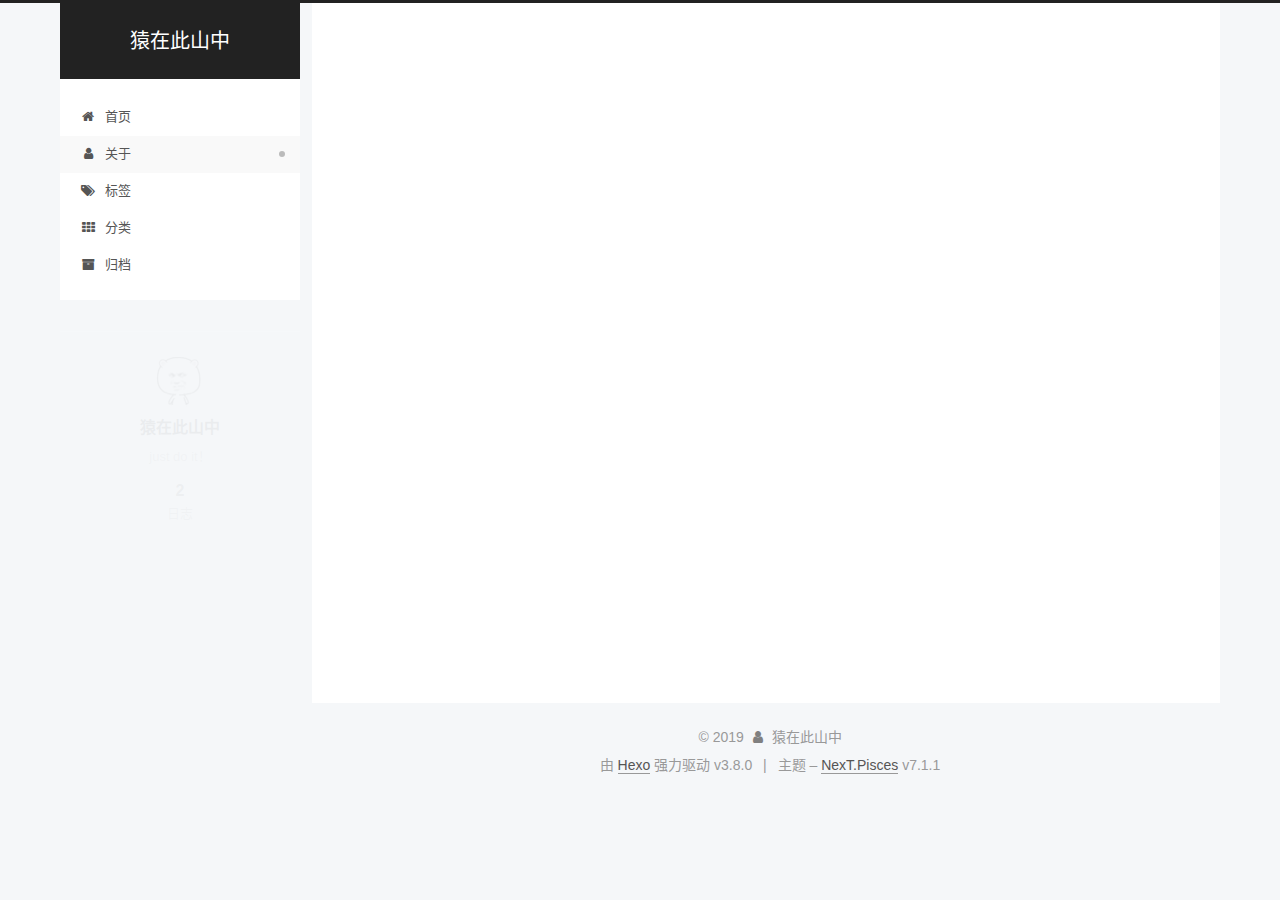
==== commit 6e34d0db: "Site updated: 2019-05-23 02:13:38" ====
--- a/about/index.html
+++ b/about/index.html
@@ -100,7 +100,7 @@
 <meta property="og:type" content="website">
 <meta property="og:title" content="about">
 <meta property="og:url" content="http://yoursite.com/about/index.html">
-<meta property="og:site_name" content="Hexo">
+<meta property="og:site_name" content="猿在此山中">
 <meta property="og:description" content="just do it！">
 <meta property="og:locale" content="zh-CN">
 <meta property="og:updated_time" content="2019-05-22T18:01:02.000Z">
@@ -124,7 +124,7 @@
   };
 </script>
 
-  <title>about | Hexo</title>
+  <title>about | 猿在此山中</title>
   
 
 
@@ -183,7 +183,7 @@
     <div class="custom-logo-site-title">
       <a href="/" class="brand" rel="start">
         <span class="logo-line-before"><i></i></span>
-        <span class="site-title">Hexo</span>
+        <span class="site-title">猿在此山中</span>
         <span class="logo-line-after"><i></i></span>
       </a>
     </div>
--- a/css/main.css
+++ b/css/main.css
@@ -1765,7 +1765,7 @@
   width: 4px;
   height: 4px;
   border-radius: 50%;
-  background: #0344c7;
+  background: #0fa8ff;
 }
 .feed-link,
 .chat {
